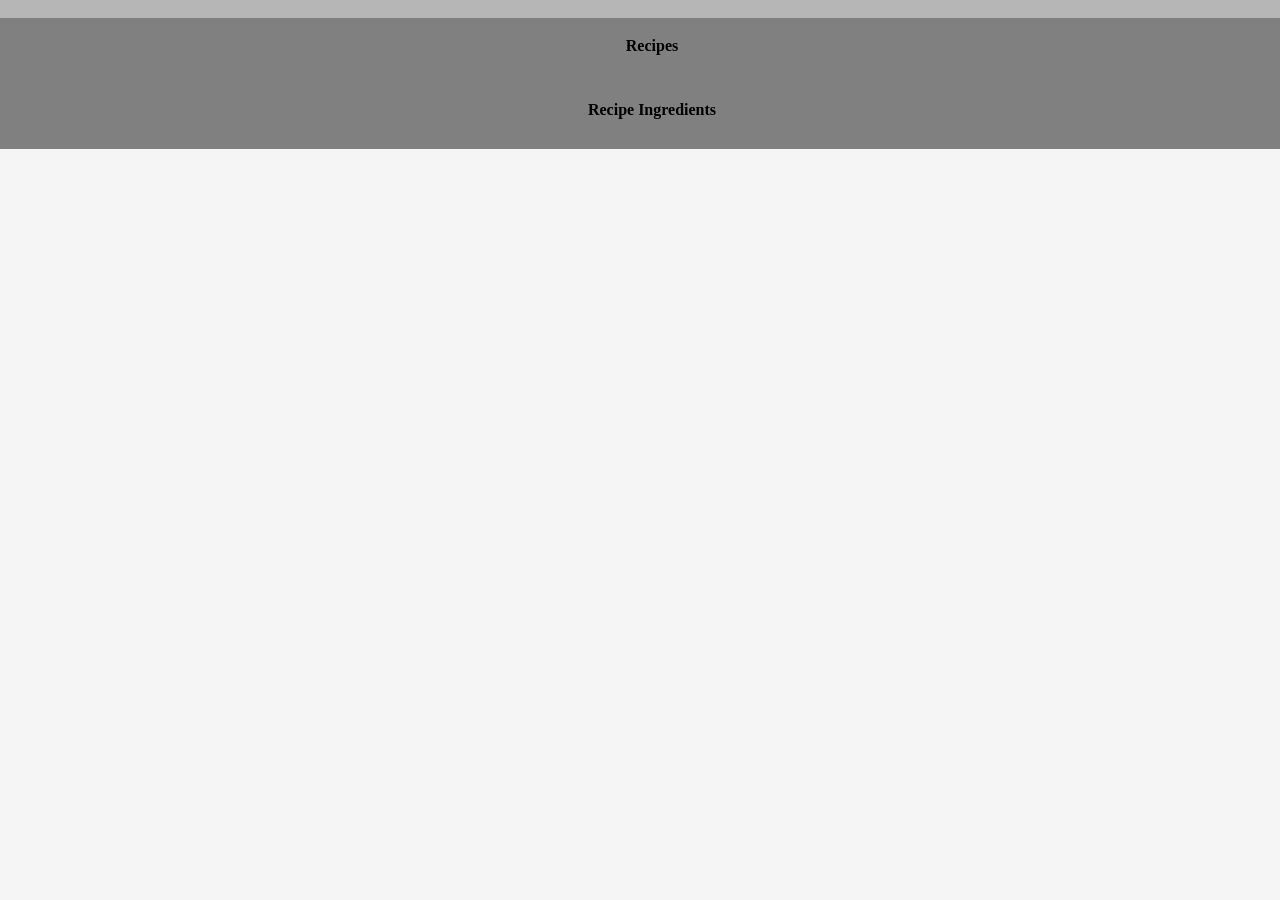
==== client/index.html @ 583c8394 "rearranged ingredients and recipes" ====
<!DOCTYPE html>
<html lang="en">
  <head>
    <meta charset="UTF-8" />
    <meta name="viewport" content="width=device-width, initial-scale=1.0" />
    <title>Shopping List</title>
    <link rel="stylesheet" href="./styles/style.css" />
  </head>
  <body>
    <div id="applicationContainer">
      <table>
        <tbody id="shoppingListTableBody">
          <br />
        </tbody>
      </table>
    </div>

    <div id="recipesContainer">
      <div class="headers">Recipes</div>
      <div id="selections"></div>
    </div>

    <div id="recipeContent">
      <div class="headers">Recipe Ingredients</div>
      <div id="recipeItem">
        <!-- <table id="recipeItemTable"> -->
          <div id="recipeTableBody"></div>
        <!-- </table> -->
      </div>
    </div>

    <div id="recipeWindow">
      <div id="recipeWindowContent">
        <div id="recipeText">
        </div>
        <button class="button" id="closeRecipeWindowBtn">Close</button>
      </div>
    </div>
    <script src="./scripts/index.js" type="module"></script>
  </body>
</html>
---- client/styles/style.css ----
body {
    /* display: grid; */
    /* grid-template-rows: 40vh auto auto; */
    /* grid-template-rows: 50vh 25vh 25vh; */
    /* gap: 0; */
    /* grid-template-rows: 50% 25% 25%; */
    margin: 0;
    background-color: whitesmoke;
    /* background-color: red; */
}

#main {
    /* display: grid; */
    /* grid-template-rows: 50vh 25vh 25vh; */
    width: 100%;
}

#applicationContainer{
    display: flex;
    flex-direction: column;
    background-color: rgb(182, 182, 182);
    overflow-y: auto;
    border-bottom: 3px solid gray;
}

#recipeIngredients,  #recipesContainer {
    overflow-y: scroll;
}
/* #applicationContainer {
    position: relative;
    top: 0;
} */


#family {
    visibility: hidden;
}

#recipeIngredients, #recipesContainer {
    /* padding-top: .5em; */
    align-items: center;
    display: flex;
    flex-direction: column;
}

#recipeIngredients {
    /* visibility: hidden; */
    /* position: absolute; */
    /* background-color: red; */
}

#recipeItem, #selections {
    width: 100%;
    height: 100%;
    display: flex;
    flex-direction: column;
    background-color: rgb(182, 182, 182);
}

#recipeIngredients {
    overflow-y: auto;
    position: relative;
    top: 0;
}


.headers, #headers, #recipeHeaders {
    user-select: none;
    font-weight: bold;
}

#headers, .headers {
    /* position: sticky; */
    /* position: relative; */
    top: 0;
    width: 100%;
    background-color: gray;
    text-align: center;
    height: 3em;
}

.headers {
    text-indent: 1.5em;
    height: 3em;
    /* position: sticky; */
    top: 0;
    padding-top: 1em;
}

#checkboxHeader {
    width: 5.5em;
}

.check {
    height: 1em;
    margin-top: 1em;
}

.mainContent, .recipeGroup{
    text-align: center;
    padding-left: 10em;
    margin-left: 10em;
    background-color: rgb(211, 211, 211);
    user-select: none;
}

.recipeGroup {
    background-color: rgb(211, 211, 211);
    /* background-color: red; */
}

.recipeGroup:nth-child(odd) {
    background-color: white;
}

.mainContent:nth-child(odd) {
    background-color: white;
}

.mainContent:hover, .recipeGroup:hover {
    background-color: gray;
    color: white;
}

#removeSelectedItemsContainer{
    text-align: center;
}

#removeSelectedItems{
    user-select: none;
    border: 2px solid gray;
    border-radius: .5em;
    text-align: center;
}

#addItem:hover {
    background-color: gray;
    color: white;
}

#addItem:active {
    background-color: black;
}

.ingredient,.recipeName {
    width: 100%;
    text-align: center;
    overflow: auto;
}

.qty {
    width: 5.5em;
}

.qty, #qtyInput, .qty > input {
    width: 3em;
}

#itemInput {
    text-align: center;
    width: 100%;
}

#addRecipeContainer {
    padding-top: 1em;
    text-align: center;
}

#addRecipe, #deleteRecipe, #newIngredientInputFieldBtn, #newRecipeInputBtn {
    /* margin-bottom: 1em; */
    border: 2px solid gray;
    border-radius: .5em;
}

.button:hover {
    background-color: gray;
    color: white;
}

#addRecipe {
    margin-right: 1em;
}


.qty > input {
    text-align: right;
}

#addRecipeIngredientsToShoppingListBtnContainer{
    padding-top: .5em;
    padding-bottom: .5em;
    text-align: center;
}

#ingredientInputForm {
    display: flex;
    flex-direction: column;
    align-items: center;
}

#timeAndTemp {
    display: flex;
    flex-direction: column;
    align-items: center;
    /* margin-left: 1em; */
}

#recipeCookTimeInputField, #recipeTempInputField {
    width: 6em;
}

.newIngredientQtys {
    width: 1.5em;
    margin-right: .5em;
}
/* #newIngredientInputFieldBtn {
    margin-right: 1em;
} */

/* #newIngredientInputFieldBtn,  */
#newRecipeInputBtn {
    margin-top: 1em;
}

#newRecipeNameInput, .ingredients {
    width: 40%;
    text-align: center;
}

.recipeName {
    margin-bottom: 5px;
    text-indent: 3em;
}

#recipeWindow, #recipeWindowContent {
    height: 0;
    width: 0;
    position: fixed;
    margin-left: auto;
    margin-top: auto;
    background-color: white;
}

#recipeWindow {
    left: 2.5%;
    top: 2.5%;
}

#recipeWindowContent {
    left: 3.5%;
    top: 3.5%;
    position: fixed;
    /* width: 80%;
    height: 80%; */
    width: 80vw;
    height: 80vw;
    background-color: gray;
    /* background-color: blue; */
    visibility: hidden;
    border: 2px solid black;
}

#recipeText {
    color: white;
    font-size: x-large;
    margin-left: auto;
    margin-right: auto;
    /* padding-top: 10%; */
    padding-top: 10vh;
    /* max-width: 80%; */
    max-width: 80vw;
    /* position: static; */
}

#instructions {
    overflow-y: auto;
    /* max-height: 10em; */
    position: absolute;
    /* max-height: 60%;
    max-width: 83%; */
    max-height: 50vh;
    max-width: 83w;
    margin-right: 1em;
}

#listContainer {
    display: flex;
    flex-direction: row;
}

.recipeIngredientsColumns {
    max-width: 40%;
    /* background-color: red; */
}

#closeRecipeWindowBtn {
    visibility: hidden;
    position: fixed;
    /* background-color: red; */
    top: 92%;
    left: 46%;
}

#recipeItem {
    align-items: center;
    max-width: 100%;
    /* display: none; */
}

.newIngredientFieldBtns {
    width: 3em;
    margin-left: .75em;
}

.newIngredients {
    text-align: center;
}

#recipeContent {
    overflow-y: hidden;
    /* background-color: purple; */
    max-width: 100%;
    /* border: 1em solid black; */
}

#recipeItem {
    /* background-color: yellow; */
    /* border: 1em solid black; */
}

#newIngredientGrid{
    /* background-color: orange; */
    max-width: fit-content;
    /* max-width: 10em; */
}

#recipeItemTable {
    /* max-width: 10em; */
    /* background-color: red; */
}

#recipeTableBody {
/* max-width: 10em; */
width: 100%;
/* background-color: blue; */
}

#recipeInstructionsInputField {
    /* display: block; */
    /* text-indent: 2em; */
    width: 99%;
    height: 5em;
}

.newIngredients {
    min-width: 5em;
    text-align: center;
}

.newIngredientAmtInputs {
    text-align: center;
    min-width: 2em;
}

.newIngredientInputFieldBtns {
    /* display: inline-block; */
}

.newIngredientCalorieInputs {
    text-align: center;
}

.newIngredientFieldBtn {
    width: 2em;
}

.measurementUnit {
    text-align: center;
    min-width: 3em;
}

#newIngredientGrid {
    /* display: flex; */
    /* flex-direction: column; */
    display: grid;
    max-width: 100vw;
    /* background-color: blue; */
    /* grid-template-columns: 8em 4em 5em 4em 5em; */
    grid-template-columns: 40% 15% 17% 12% 12%;
    /* min-width: 90vw; */
    /* overflow: hidden; */
    /* width: 80vw; */
    /* z-index: 10; */
}

.newIngredients, .newIngredientAmtInputs, .measurementUnit, .newIngredientCalorieInputs {
    background-color: white;
    border: 1px solid black;
    /* max-width: 1em; */
}
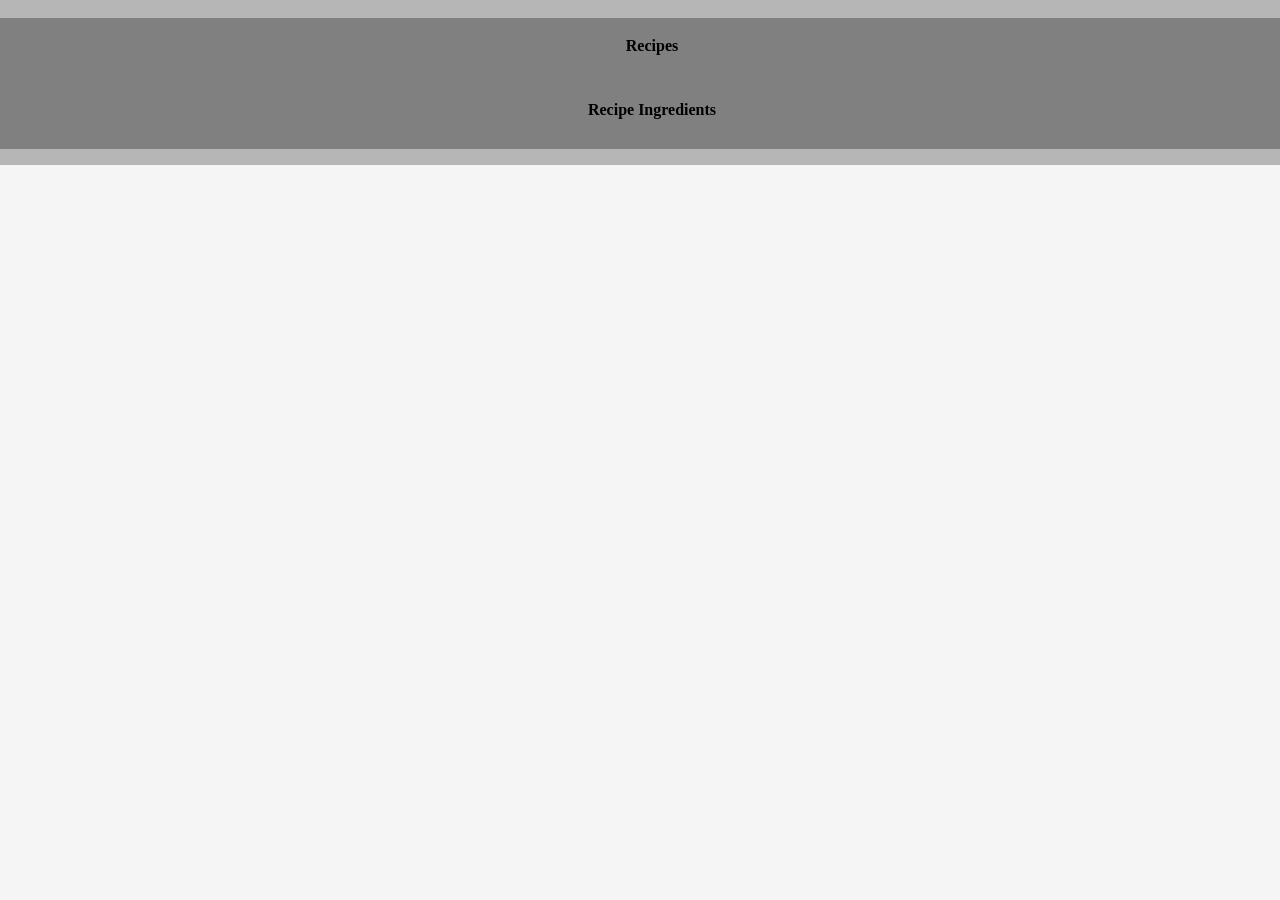
==== commit db286dc6: "working on styling recipe page" ====
--- a/client/index.html
+++ b/client/index.html
@@ -33,8 +33,10 @@
       <div id="recipeWindowContent">
         <div id="recipeText">
         </div>
-        <button class="button" id="closeRecipeWindowBtn">Close</button>
       </div>
+      <div id="recipeButtonContainer">
+      <button class="button" id="closeRecipeWindowBtn">Close</button>
+    </div>
     </div>
     <script src="./scripts/index.js" type="module"></script>
   </body>
--- a/client/styles/style.css
+++ b/client/styles/style.css
@@ -43,12 +43,6 @@
     flex-direction: column;
 }
 
-#recipeIngredients {
-    /* visibility: hidden; */
-    /* position: absolute; */
-    /* background-color: red; */
-}
-
 #recipeItem, #selections {
     width: 100%;
     height: 100%;
@@ -164,6 +158,7 @@
 #addRecipeContainer {
     padding-top: 1em;
     text-align: center;
+    padding-bottom: 1em;
 }
 
 #addRecipe, #deleteRecipe, #newIngredientInputFieldBtn, #newRecipeInputBtn {
@@ -202,7 +197,8 @@
     display: flex;
     flex-direction: column;
     align-items: center;
-    /* margin-left: 1em; */
+    margin-top: 1em;
+    margin-bottom: 1em;
 }
 
 #recipeCookTimeInputField, #recipeTempInputField {
@@ -225,6 +221,7 @@
 #newRecipeNameInput, .ingredients {
     width: 40%;
     text-align: center;
+    margin-top: 1em;
 }
 
 .recipeName {
@@ -252,8 +249,8 @@
     position: fixed;
     /* width: 80%;
     height: 80%; */
-    width: 80vw;
-    height: 80vw;
+    /* width: 85vw; */
+    /* height: 80vh; */
     background-color: gray;
     /* background-color: blue; */
     visibility: hidden;
@@ -266,21 +263,37 @@
     margin-left: auto;
     margin-right: auto;
     /* padding-top: 10%; */
-    padding-top: 10vh;
+    /* padding-top: 2em; */
     /* max-width: 80%; */
     max-width: 80vw;
     /* position: static; */
 }
 
+#instructionsContainer {
+    /* position: absolute; */
+    position: fixed;
+    display: flex;
+    flex-direction: column;
+    align-items: center;
+    margin-top: 1em;
+    /* height: 60vh; */
+    width: 80vw;
+}
+
 #instructions {
     overflow-y: auto;
-    /* max-height: 10em; */
-    position: absolute;
-    /* max-height: 60%;
-    max-width: 83%; */
-    max-height: 50vh;
-    max-width: 83w;
-    margin-right: 1em;
+    /* position: relative; */
+    /* bottom: 0; */
+    background-color: white;
+    color: black;
+    width: 80%;
+    height: 450px;
+    border: solid black 2px;
+    border-radius: .5em;
+    padding: 1em;
+    /* height: 400px; */
+    /* background-color: red; */
+    /* height: 50%; */
 }
 
 #listContainer {
@@ -293,18 +306,26 @@
     /* background-color: red; */
 }
 
+#recipeButtonContainer {
+    position: fixed;
+    bottom: 2.5em;
+    display: flex;
+    flex-direction: column;
+    width: 100%;
+}
+
 #closeRecipeWindowBtn {
+    /* position: relative; */
+    align-self: center;
     visibility: hidden;
-    position: fixed;
-    /* background-color: red; */
-    top: 92%;
-    left: 46%;
+    /* background-color: red; */
+    width: fit-content;
 }
 
 #recipeItem {
     align-items: center;
     max-width: 100%;
-    /* display: none; */
+    padding-bottom: 1em;
 }
 
 .newIngredientFieldBtns {
@@ -318,38 +339,25 @@
 
 #recipeContent {
     overflow-y: hidden;
-    /* background-color: purple; */
     max-width: 100%;
-    /* border: 1em solid black; */
-}
-
-#recipeItem {
-    /* background-color: yellow; */
-    /* border: 1em solid black; */
-}
+}
+
 
 #newIngredientGrid{
-    /* background-color: orange; */
     max-width: fit-content;
-    /* max-width: 10em; */
-}
-
-#recipeItemTable {
-    /* max-width: 10em; */
-    /* background-color: red; */
+    width: 86%;
 }
 
 #recipeTableBody {
-/* max-width: 10em; */
 width: 100%;
-/* background-color: blue; */
 }
 
 #recipeInstructionsInputField {
-    /* display: block; */
-    /* text-indent: 2em; */
-    width: 99%;
-    height: 5em;
+    margin-top: 1em;
+    width: 85%;
+    min-height: 8em;
+    padding-left: 1em;
+    padding-top: 1em;
 }
 
 .newIngredients {
@@ -380,21 +388,12 @@
 }
 
 #newIngredientGrid {
-    /* display: flex; */
-    /* flex-direction: column; */
     display: grid;
     max-width: 100vw;
-    /* background-color: blue; */
-    /* grid-template-columns: 8em 4em 5em 4em 5em; */
     grid-template-columns: 40% 15% 17% 12% 12%;
-    /* min-width: 90vw; */
-    /* overflow: hidden; */
-    /* width: 80vw; */
-    /* z-index: 10; */
 }
 
 .newIngredients, .newIngredientAmtInputs, .measurementUnit, .newIngredientCalorieInputs {
     background-color: white;
     border: 1px solid black;
-    /* max-width: 1em; */
 }
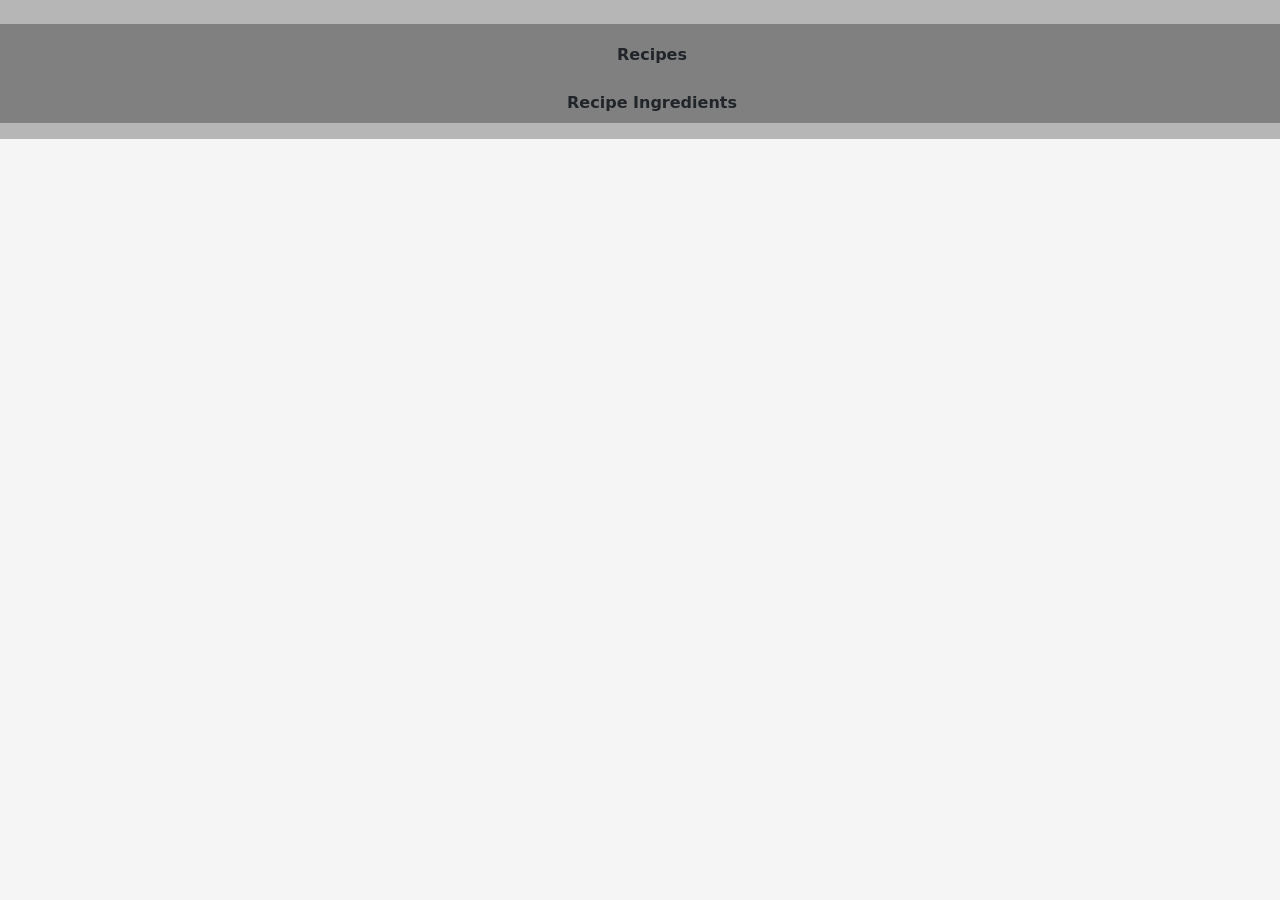
==== commit 41906e8d: "moved around shopping list item layout, reformatted a bit, moved all html functionality sections to " ====
--- a/client/index.html
+++ b/client/index.html
@@ -4,40 +4,12 @@
     <meta charset="UTF-8" />
     <meta name="viewport" content="width=device-width, initial-scale=1.0" />
     <title>Shopping List</title>
+    <link href="https://cdn.jsdelivr.net/npm/bootstrap@5.3.3/dist/css/bootstrap.min.css" rel="stylesheet" integrity="sha384-QWTKZyjpPEjISv5WaRU9OFeRpok6YctnYmDr5pNlyT2bRjXh0JMhjY6hW+ALEwIH" crossorigin="anonymous">
     <link rel="stylesheet" href="./styles/style.css" />
   </head>
   <body>
-    <div id="applicationContainer">
-      <table>
-        <tbody id="shoppingListTableBody">
-          <br />
-        </tbody>
-      </table>
-    </div>
-
-    <div id="recipesContainer">
-      <div class="headers">Recipes</div>
-      <div id="selections"></div>
-    </div>
-
-    <div id="recipeContent">
-      <div class="headers">Recipe Ingredients</div>
-      <div id="recipeItem">
-        <!-- <table id="recipeItemTable"> -->
-          <div id="recipeTableBody"></div>
-        <!-- </table> -->
-      </div>
-    </div>
-
-    <div id="recipeWindow">
-      <div id="recipeWindowContent">
-        <div id="recipeText">
-        </div>
-      </div>
-      <div id="recipeButtonContainer">
-      <button class="button" id="closeRecipeWindowBtn">Close</button>
-    </div>
-    </div>
+    
+    <script src="https://cdn.jsdelivr.net/npm/bootstrap@5.3.3/dist/js/bootstrap.bundle.min.js" integrity="sha384-YvpcrYf0tY3lHB60NNkmXc5s9fDVZLESaAA55NDzOxhy9GkcIdslK1eN7N6jIeHz" crossorigin="anonymous"></script>
     <script src="./scripts/index.js" type="module"></script>
   </body>
 </html>
--- a/client/styles/style.css
+++ b/client/styles/style.css
@@ -1,21 +1,13 @@
 body {
-    /* display: grid; */
-    /* grid-template-rows: 40vh auto auto; */
-    /* grid-template-rows: 50vh 25vh 25vh; */
-    /* gap: 0; */
-    /* grid-template-rows: 50% 25% 25%; */
     margin: 0;
     background-color: whitesmoke;
-    /* background-color: red; */
-}
-
-#main {
-    /* display: grid; */
-    /* grid-template-rows: 50vh 25vh 25vh; */
-    width: 100%;
-}
-
-#applicationContainer{
+}
+
+/* #main {
+    width: 100%;
+} */
+
+#shoppingListContainer{
     display: flex;
     flex-direction: column;
     background-color: rgb(182, 182, 182);
@@ -24,12 +16,8 @@
 }
 
 #recipeIngredients,  #recipesContainer {
-    overflow-y: scroll;
-}
-/* #applicationContainer {
-    position: relative;
-    top: 0;
-} */
+    overflow-y: auto;
+}
 
 
 #family {
@@ -85,12 +73,11 @@
     width: 5.5em;
 }
 
-.check {
-    height: 1em;
-    margin-top: 1em;
-}
-
-.mainContent, .recipeGroup{
+#checkboxHeader:hover {
+    color: white;
+}
+
+.mainContent,.shoppingListTableInputLine, .shoppingListItems, .recipeGroup{
     text-align: center;
     padding-left: 10em;
     margin-left: 10em;
@@ -107,11 +94,11 @@
     background-color: white;
 }
 
-.mainContent:nth-child(odd) {
+.mainContent:nth-child(odd),.shoppingListTableInputLine:nth-child(odd), .shoppingListItems:nth-child(odd) {
     background-color: white;
 }
 
-.mainContent:hover, .recipeGroup:hover {
+.mainContent:hover, .shoppingListItems:hover, .recipeGroup:hover {
     background-color: gray;
     color: white;
 }
@@ -142,11 +129,11 @@
     overflow: auto;
 }
 
-.qty {
+/* .qty {
     width: 5.5em;
-}
-
-.qty, #qtyInput, .qty > input {
+} */
+
+.qty, #qtyInput, .qty > input, #addNewItem {
     width: 3em;
 }
 
@@ -160,6 +147,16 @@
     text-align: center;
     padding-bottom: 1em;
 }
+
+.recipeCheck, .shoppingListCheckBoxes, .ingredientCheck {
+    padding-left: 1em;
+}
+
+/* .check {
+    height: 1em;
+    margin-top: 1em;
+} */
+
 
 #addRecipe, #deleteRecipe, #newIngredientInputFieldBtn, #newRecipeInputBtn {
     /* margin-bottom: 1em; */
@@ -167,7 +164,7 @@
     border-radius: .5em;
 }
 
-.button:hover {
+.button:hover, #removeSelectedItems:hover {
     background-color: gray;
     color: white;
 }
@@ -203,6 +200,21 @@
 
 #recipeCookTimeInputField, #recipeTempInputField {
     width: 6em;
+    text-align: center;
+}
+
+
+
+#numberOfServingsInputField, #numOfServingsLabel {
+    display: inline;
+}
+
+#numberOfServingsInputField{
+    width: 3em;
+}
+
+#noOfServingsInput {
+    width: 3em;
 }
 
 .newIngredientQtys {
@@ -229,97 +241,162 @@
     text-indent: 3em;
 }
 
-#recipeWindow, #recipeWindowContent {
+#recipeWindow, 
+#recipeWindowContent 
+{
     height: 0;
     width: 0;
-    position: fixed;
-    margin-left: auto;
-    margin-top: auto;
-    background-color: white;
+  /*  position: fixed; */
+    position: absolute;
 }
 
 #recipeWindow {
-    left: 2.5%;
+    /* align-self: center; */
+    left: 3%;
     top: 2.5%;
+    /* overflow-y: auto; */
 }
 
 #recipeWindowContent {
-    left: 3.5%;
-    top: 3.5%;
-    position: fixed;
-    /* width: 80%;
-    height: 80%; */
-    /* width: 85vw; */
-    /* height: 80vh; */
     background-color: gray;
-    /* background-color: blue; */
     visibility: hidden;
     border: 2px solid black;
+    overflow-y: auto;
+    /* display: flex; */
+    /* flex-direction: column; */
 }
 
 #recipeText {
     color: white;
-    font-size: x-large;
-    margin-left: auto;
-    margin-right: auto;
-    /* padding-top: 10%; */
-    /* padding-top: 2em; */
-    /* max-width: 80%; */
-    max-width: 80vw;
-    /* position: static; */
+    font-size: medium;
+    min-width: fit-content;
+    /* text-align: center; */
+
+}
+
+#recipeText > div {
+   max-width: 100%;
+   /* text-align: center; */
+}
+
+#recipeText > h2 {
+    margin-left: 1em;
+    font-weight: bold;
 }
 
 #instructionsContainer {
-    /* position: absolute; */
-    position: fixed;
-    display: flex;
-    flex-direction: column;
-    align-items: center;
-    margin-top: 1em;
-    /* height: 60vh; */
-    width: 80vw;
+    margin: 1em;
+    display: flex;
+    flex-direction: column;
+    min-height: fit-content;
+    overflow-y: auto;
+}
+
+#currentRecipeDescription{
+    margin: 0;
+    margin-bottom: 1em;
+    margin-left: 8%;
+}
+
+.instructionsCheckboxes {
+    margin-left: 10%;
+    margin-right: 1em;
+}
+
+.instructionsText {
+    color: white;
 }
 
 #instructions {
     overflow-y: auto;
-    /* position: relative; */
-    /* bottom: 0; */
+    font-size: 18px;
     background-color: white;
     color: black;
-    width: 80%;
-    height: 450px;
+    /* height: 20rem; */
     border: solid black 2px;
     border-radius: .5em;
     padding: 1em;
-    /* height: 400px; */
+    height: 50vh;
+}
+
+.instructionsRows {
+    display: flex;
+    flex-direction: row;
+    user-select: none;
+}
+
+#listContainer {
+    display: flex;
+    flex-direction: row;
+    align-items: center;
+}
+
+#recipeText > div {
+    /* margin-left: 2em; */
+}
+
+/* #generalRecipeInfo {
+    display: block;
+} */
+
+.temperatureDivs, .timeDivs, #totalCalories, #caloriesPerServing, #numberOfServings {
+    margin-left: 8%;
+}
+
+/* .timeDivs {
+    margin-left: 8%;
+} */
+
+#recipeIngredientsColumn_1 {
+    margin-top: 1em;
+    /* align-self: center; */
+    margin-left: auto;
+    /* margin-right: 1em; */
+}
+
+#recipeIngredientsColumn_2 {
+    margin-top: 1em;
+    margin-right: auto;
+    margin-left: 1em;
+}
+
+#recipeButtonContainer {
+    /* position: relative; */
+    /* position: fixed; */
+    /* bottom: 2.5em; */
     /* background-color: red; */
-    /* height: 50%; */
-}
-
-#listContainer {
+    text-align: center;
+    /* margin-left: 41%; */
+    /* display: flex; */
+    /* flex-direction: column; */
+    /* width: 100%; */
+}
+
+#closeRecipeWindowBtn {
+    margin-top: 2em;
+    margin-bottom: 3px;
+    /* margin-bottom: 1em; */
+    /* align-self: center; */
+    /* visibility: hidden; */
+    width: fit-content;
+}
+
+.recipeStepRows {
     display: flex;
     flex-direction: row;
-}
-
-.recipeIngredientsColumns {
-    max-width: 40%;
-    /* background-color: red; */
-}
-
-#recipeButtonContainer {
-    position: fixed;
-    bottom: 2.5em;
-    display: flex;
-    flex-direction: column;
-    width: 100%;
-}
-
-#closeRecipeWindowBtn {
-    /* position: relative; */
-    align-self: center;
-    visibility: hidden;
-    /* background-color: red; */
-    width: fit-content;
+    width: 87%;
+    margin-top: 3px;
+}
+
+.recipeStepLabels{
+    margin-left: .5em;
+    margin-right: 1em;
+    width: 5em;
+}
+
+.recipeSteps {
+    width: 100%;
+    text-indent: 3px;
 }
 
 #recipeItem {
@@ -383,8 +460,8 @@
 }
 
 .measurementUnit {
-    text-align: center;
-    min-width: 3em;
+    /* text-align: center; */
+    /* min-width: 6rem; */
 }
 
 #newIngredientGrid {
@@ -396,4 +473,4 @@
 .newIngredients, .newIngredientAmtInputs, .measurementUnit, .newIngredientCalorieInputs {
     background-color: white;
     border: 1px solid black;
-}+}
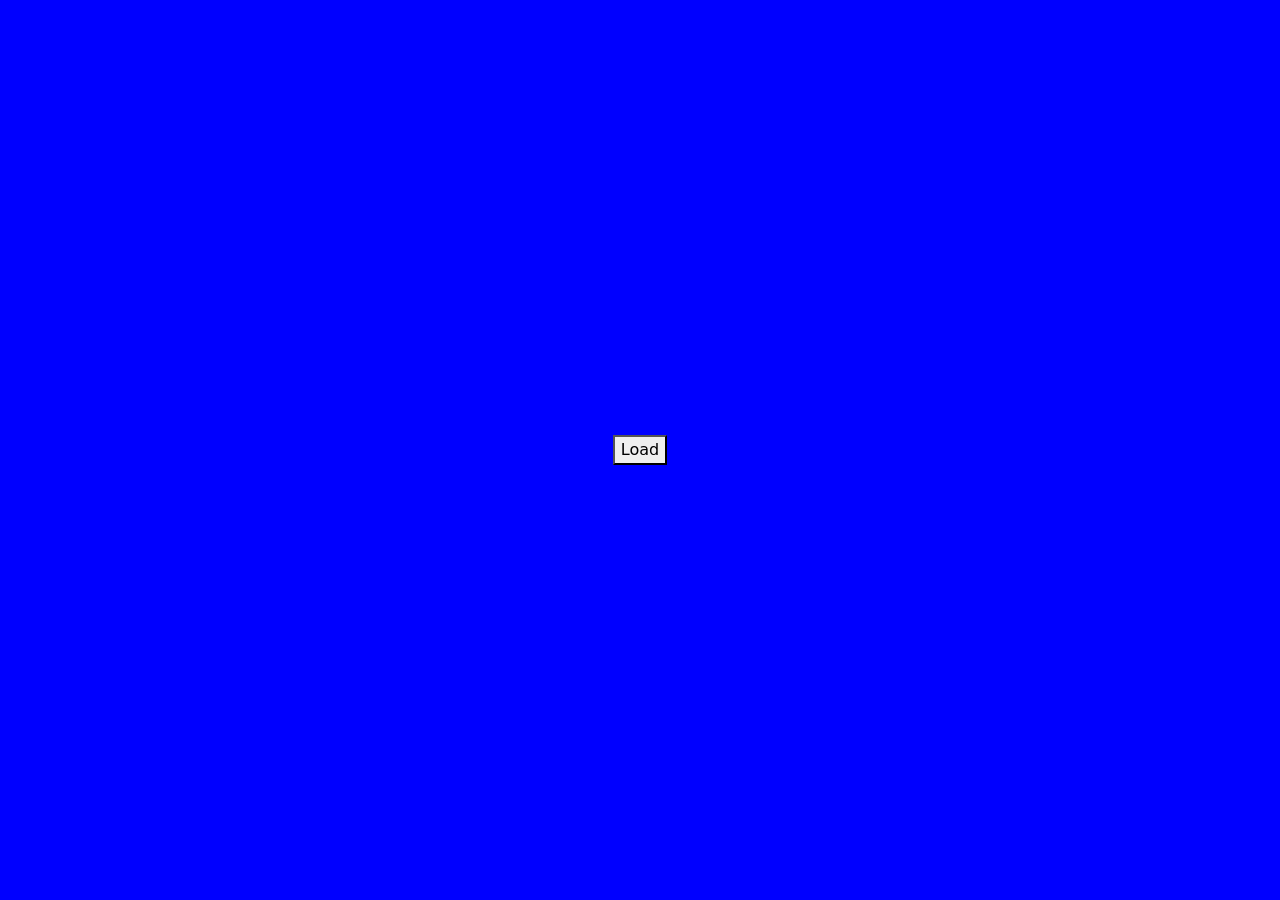
==== commit 1afa3ea9: "fixed view button click bug, added page load (1000 settimeout delay for transition)" ====
--- a/client/index.html
+++ b/client/index.html
@@ -8,7 +8,9 @@
     <link rel="stylesheet" href="./styles/style.css" />
   </head>
   <body>
-    
+    <div id="title_page">
+      <button id="load_page">Load</div>
+    </div>
     <script src="https://cdn.jsdelivr.net/npm/bootstrap@5.3.3/dist/js/bootstrap.bundle.min.js" integrity="sha384-YvpcrYf0tY3lHB60NNkmXc5s9fDVZLESaAA55NDzOxhy9GkcIdslK1eN7N6jIeHz" crossorigin="anonymous"></script>
     <script src="./scripts/index.js" type="module"></script>
   </body>
--- a/client/styles/style.css
+++ b/client/styles/style.css
@@ -3,6 +3,22 @@
     background-color: whitesmoke;
 }
 
+#title_page {
+    height: 100vh;
+    width: 100%;
+    position: fixed;
+    display: flex;
+    flex-direction: column;
+    /* flex-direction: row; */
+    align-items: center;
+    background-color: blue;
+    /* transition: background-color 1s; */
+}
+
+#load_page {
+    margin: auto;
+    /* align-self: center; */
+}
 /* #main {
     width: 100%;
 } */
@@ -199,7 +215,7 @@
 }
 
 #recipeCookTimeInputField, #recipeTempInputField {
-    width: 6em;
+    width: 7em;
     text-align: center;
 }
 
@@ -241,20 +257,34 @@
     text-indent: 3em;
 }
 
-#recipeWindow, 
+/* #recipeWindow,  */
 #recipeWindowContent 
 {
     height: 0;
     width: 0;
   /*  position: fixed; */
     position: absolute;
+    top: 2.5%;
+    left: 3%;
 }
 
 #recipeWindow {
+    display: none;
     /* align-self: center; */
-    left: 3%;
-    top: 2.5%;
-    /* overflow-y: auto; */
+    /* height: 0; */
+    /* width: 0; */
+    height: 100%;
+    /* height: auto; */
+    width: 100%;
+    position: absolute;
+    /* opacity: 0; */
+    /* left: 3%; */
+    /* top: 2.5%; */
+    left: 0;
+    top: 0;
+    background-color: rgba(0, 0, 0, 0);
+    /* background-color: red; */
+    margin: 0;
 }
 
 #recipeWindowContent {
@@ -262,6 +292,7 @@
     visibility: hidden;
     border: 2px solid black;
     overflow-y: auto;
+    padding: 1em;
     /* display: flex; */
     /* flex-direction: column; */
 }
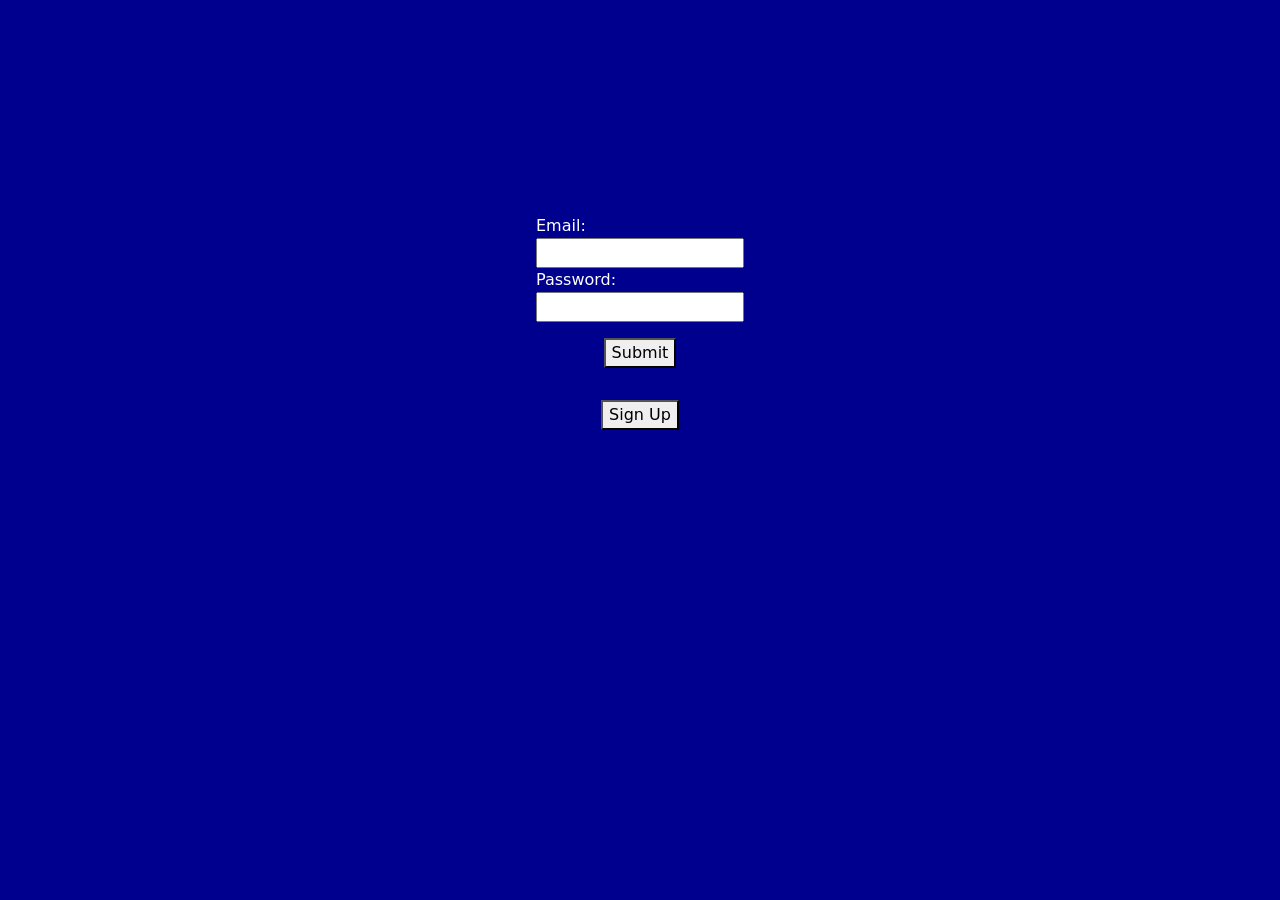
==== commit b22ee55d: "working on redesigning layout" ====
--- a/client/index.html
+++ b/client/index.html
@@ -4,14 +4,35 @@
     <meta charset="UTF-8" />
     <meta name="viewport" content="width=device-width, initial-scale=1.0" />
     <title>Shopping List</title>
-    <link href="https://cdn.jsdelivr.net/npm/bootstrap@5.3.3/dist/css/bootstrap.min.css" rel="stylesheet" integrity="sha384-QWTKZyjpPEjISv5WaRU9OFeRpok6YctnYmDr5pNlyT2bRjXh0JMhjY6hW+ALEwIH" crossorigin="anonymous">
+    <link
+      href="https://cdn.jsdelivr.net/npm/bootstrap@5.3.3/dist/css/bootstrap.min.css"
+      rel="stylesheet"
+      integrity="sha384-QWTKZyjpPEjISv5WaRU9OFeRpok6YctnYmDr5pNlyT2bRjXh0JMhjY6hW+ALEwIH"
+      crossorigin="anonymous"
+    />
     <link rel="stylesheet" href="./styles/style.css" />
   </head>
   <body>
     <div id="title_page">
-      <button id="load_page">Load</div>
+      <form id="loginSection">
+        <label id="familyInputLabel" for="familyInput">Family: </label>
+        <input type="text" id="familyInput" />
+        <label for="emailInput">Email: </label>
+        <input type="email" id="emailInput" />
+        <label for="passwordInput">Password: </label>
+        <input type="password" id="passwordInput" />
+        <button id="subitLogin">Submit</button>
+      </form>
+      <div>
+        <button id="loginRegisterToggleBtn">Sign Up</button>
+      </div>
     </div>
-    <script src="https://cdn.jsdelivr.net/npm/bootstrap@5.3.3/dist/js/bootstrap.bundle.min.js" integrity="sha384-YvpcrYf0tY3lHB60NNkmXc5s9fDVZLESaAA55NDzOxhy9GkcIdslK1eN7N6jIeHz" crossorigin="anonymous"></script>
+
+    <script
+      src="https://cdn.jsdelivr.net/npm/bootstrap@5.3.3/dist/js/bootstrap.bundle.min.js"
+      integrity="sha384-YvpcrYf0tY3lHB60NNkmXc5s9fDVZLESaAA55NDzOxhy9GkcIdslK1eN7N6jIeHz"
+      crossorigin="anonymous"
+    ></script>
     <script src="./scripts/index.js" type="module"></script>
   </body>
 </html>
--- a/client/styles/style.css
+++ b/client/styles/style.css
@@ -11,17 +11,61 @@
     flex-direction: column;
     /* flex-direction: row; */
     align-items: center;
-    background-color: blue;
-    /* transition: background-color 1s; */
-}
-
+    background-color: rgb(0, 0, 143);
+    transition: background-color 1s;
+}
+
+#loginSection{
+    display: flex;
+    flex-direction: column;
+    margin-top: 10em;
+    color: white;
+}
+
+#familyInputLabel, #familyInput {
+    visibility: hidden;
+}
+
+#subitLogin{
+    margin-top: 1em;
+    margin-bottom: 2em;
+    width: fit-content;
+    align-self: center;
+}
 #load_page {
     margin: auto;
-    /* align-self: center; */
-}
-/* #main {
-    width: 100%;
-} */
+}
+
+#menuPage {
+    position: absolute;
+    /* background-color: red; */
+    min-width: 100%;
+    min-height: 100%;
+}
+
+#navbar {
+    display: flex;
+    flex-direction: row;
+    justify-content: center;
+    width: 100%;
+    height: 4em;
+    border-bottom: 2px solid black;
+    border-bottom-left-radius: 1em;
+    border-bottom-right-radius: 1em;
+    /* background-color: blue; */
+}
+
+#navbar > button {
+    margin: auto;
+    width: 10em;
+    background-color: gray;
+    color: white;
+}
+
+#navbar > button:hover {
+    /* background-color: ; */
+    color: rgb(212, 212, 212);
+}
 
 #shoppingListContainer{
     display: flex;
@@ -29,6 +73,7 @@
     background-color: rgb(182, 182, 182);
     overflow-y: auto;
     border-bottom: 3px solid gray;
+    min-height: 100%;
 }
 
 #recipeIngredients,  #recipesContainer {
@@ -53,6 +98,16 @@
     display: flex;
     flex-direction: column;
     background-color: rgb(182, 182, 182);
+}
+
+#recipeListTable {
+    display: flex;
+    flex-direction: column;
+    align-items: center;
+}
+
+#recipeListTableBody {
+    width: 100%;
 }
 
 #recipeIngredients {
